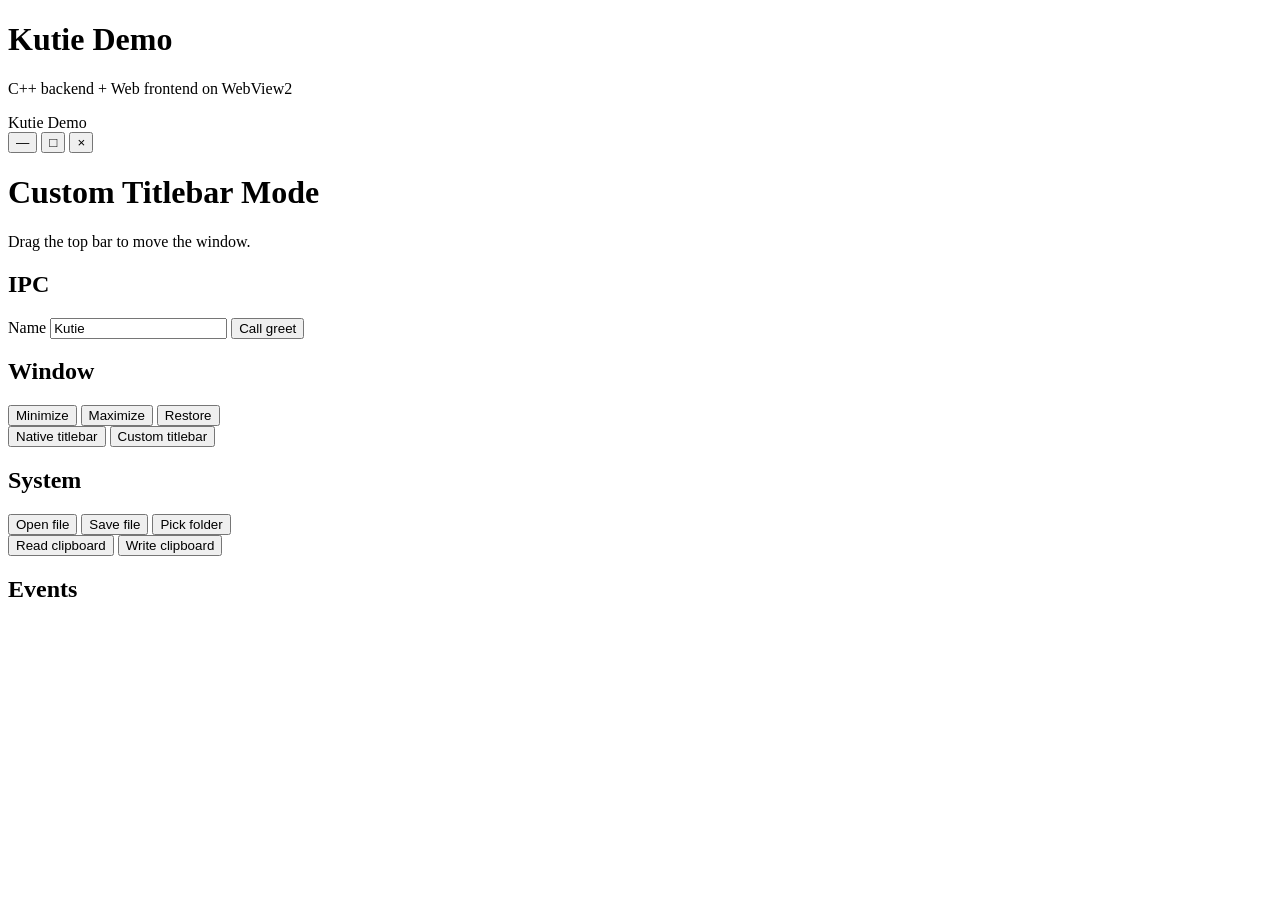
==== sample/frontend/index.html @ 28c6cc84 "Add Kutie Phase 1 Windows desktop framework. Introduce WebView2-based runtime with IPC, embedded ass" ====
<!DOCTYPE html>
<html lang="en">
<head>
  <meta charset="UTF-8">
  <meta name="viewport" content="width=device-width, initial-scale=1.0">
  <title>Kutie Demo</title>
  <link rel="stylesheet" href="/styles/main.css">
</head>
<body>
  <div id="native-chrome" class="hidden">
    <header class="page-header">
      <h1>Kutie Demo</h1>
      <p>C++ backend + Web frontend on WebView2</p>
    </header>
  </div>

  <div id="custom-chrome" class="hidden">
    <div class="titlebar" data-kutie-drag-region>
      <div class="titlebar-title">Kutie Demo</div>
      <div class="titlebar-controls">
        <button type="button" class="titlebar-btn" data-action="minimize" title="Minimize">—</button>
        <button type="button" class="titlebar-btn" data-action="maximize" title="Maximize">□</button>
        <button type="button" class="titlebar-btn close" data-action="close" title="Close">×</button>
      </div>
    </div>
    <header class="page-header framed">
      <h1>Custom Titlebar Mode</h1>
      <p>Drag the top bar to move the window.</p>
    </header>
  </div>

  <main class="content">
    <section class="card">
      <h2>IPC</h2>
      <label>
        Name
        <input id="name-input" type="text" value="Kutie">
      </label>
      <button id="btn-greet" type="button">Call greet</button>
      <pre id="greet-output" class="output"></pre>
    </section>

    <section class="card">
      <h2>Window</h2>
      <div class="row">
        <button id="btn-minimize" type="button">Minimize</button>
        <button id="btn-maximize" type="button">Maximize</button>
        <button id="btn-restore" type="button">Restore</button>
      </div>
      <div class="row">
        <button id="btn-native-titlebar" type="button">Native titlebar</button>
        <button id="btn-custom-titlebar" type="button">Custom titlebar</button>
      </div>
    </section>

    <section class="card">
      <h2>System</h2>
      <div class="row">
        <button id="btn-open-file" type="button">Open file</button>
        <button id="btn-save-file" type="button">Save file</button>
        <button id="btn-pick-folder" type="button">Pick folder</button>
      </div>
      <div class="row">
        <button id="btn-clipboard-read" type="button">Read clipboard</button>
        <button id="btn-clipboard-write" type="button">Write clipboard</button>
      </div>
      <pre id="system-output" class="output"></pre>
    </section>

    <section class="card">
      <h2>Events</h2>
      <pre id="event-log" class="output log"></pre>
    </section>
  </main>

  <script src="/scripts/app.js"></script>
</body>
</html>
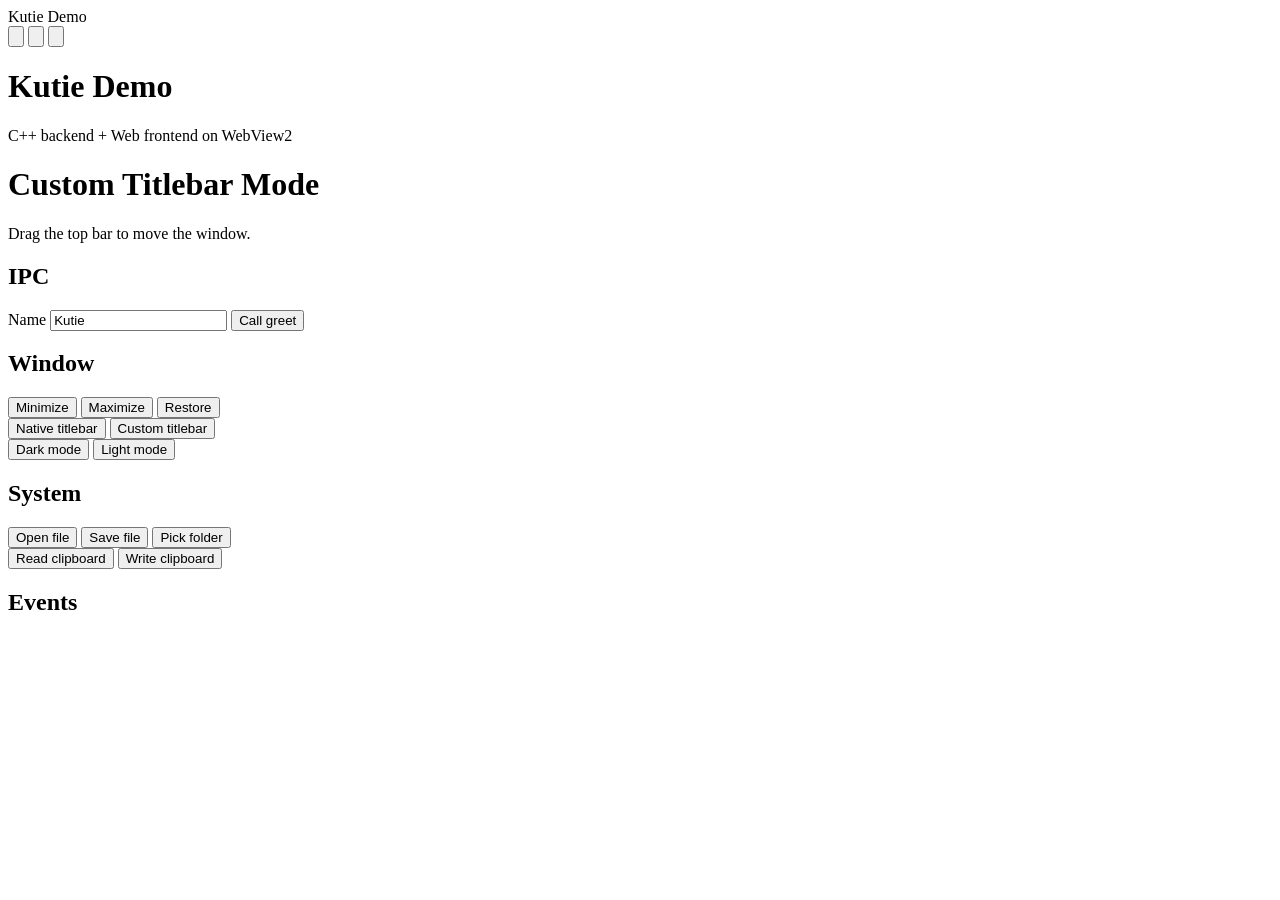
==== commit d2612f28: "Refactor sample titlebar and add shell.set_background for theme sync. Improve custom titlebar layout" ====
--- a/sample/frontend/index.html
+++ b/sample/frontend/index.html
@@ -1,5 +1,5 @@
 <!DOCTYPE html>
-<html lang="en">
+<html lang="en" data-theme="dark">
 <head>
   <meta charset="UTF-8">
   <meta name="viewport" content="width=device-width, initial-scale=1.0">
@@ -7,71 +7,82 @@
   <link rel="stylesheet" href="/styles/main.css">
 </head>
 <body>
-  <div id="native-chrome" class="hidden">
-    <header class="page-header">
-      <h1>Kutie Demo</h1>
-      <p>C++ backend + Web frontend on WebView2</p>
-    </header>
-  </div>
-
-  <div id="custom-chrome" class="hidden">
-    <div class="titlebar" data-kutie-drag-region>
+  <div id="app-root">
+    <header id="titlebar" class="titlebar hidden" data-kutie-drag-region>
       <div class="titlebar-title">Kutie Demo</div>
       <div class="titlebar-controls">
-        <button type="button" class="titlebar-btn" data-action="minimize" title="Minimize">—</button>
-        <button type="button" class="titlebar-btn" data-action="maximize" title="Maximize">□</button>
-        <button type="button" class="titlebar-btn close" data-action="close" title="Close">×</button>
+        <button type="button" class="titlebar-btn" data-action="minimize" title="Minimize" aria-label="Minimize">
+          <svg viewBox="0 0 12 12" aria-hidden="true"><rect x="1" y="5.5" width="10" height="1" fill="currentColor"/></svg>
+        </button>
+        <button type="button" class="titlebar-btn" data-action="maximize" title="Maximize" aria-label="Maximize">
+          <svg viewBox="0 0 12 12" aria-hidden="true"><rect x="1.5" y="1.5" width="9" height="9" fill="none" stroke="currentColor" stroke-width="1"/></svg>
+        </button>
+        <button type="button" class="titlebar-btn close" data-action="close" title="Close" aria-label="Close">
+          <svg viewBox="0 0 12 12" aria-hidden="true"><path d="M1 1 L11 11 M11 1 L1 11" stroke="currentColor" stroke-width="1.2" stroke-linecap="round"/></svg>
+        </button>
       </div>
+    </header>
+
+    <div class="app-scroll">
+      <header id="native-header" class="page-header">
+        <h1>Kutie Demo</h1>
+        <p>C++ backend + Web frontend on WebView2</p>
+      </header>
+
+      <header id="custom-header" class="page-header hidden">
+        <h1>Custom Titlebar Mode</h1>
+        <p>Drag the top bar to move the window.</p>
+      </header>
+
+      <main class="content">
+        <section class="card">
+          <h2>IPC</h2>
+          <label>
+            Name
+            <input id="name-input" type="text" value="Kutie">
+          </label>
+          <button id="btn-greet" type="button">Call greet</button>
+          <pre id="greet-output" class="output"></pre>
+        </section>
+
+        <section class="card">
+          <h2>Window</h2>
+          <div class="row">
+            <button id="btn-minimize" type="button">Minimize</button>
+            <button id="btn-maximize" type="button">Maximize</button>
+            <button id="btn-restore" type="button">Restore</button>
+          </div>
+          <div class="row">
+            <button id="btn-native-titlebar" type="button">Native titlebar</button>
+            <button id="btn-custom-titlebar" type="button">Custom titlebar</button>
+          </div>
+          <div class="row">
+            <button id="btn-theme-dark" type="button">Dark mode</button>
+            <button id="btn-theme-light" type="button">Light mode</button>
+          </div>
+        </section>
+
+        <section class="card">
+          <h2>System</h2>
+          <div class="row">
+            <button id="btn-open-file" type="button">Open file</button>
+            <button id="btn-save-file" type="button">Save file</button>
+            <button id="btn-pick-folder" type="button">Pick folder</button>
+          </div>
+          <div class="row">
+            <button id="btn-clipboard-read" type="button">Read clipboard</button>
+            <button id="btn-clipboard-write" type="button">Write clipboard</button>
+          </div>
+          <pre id="system-output" class="output"></pre>
+        </section>
+
+        <section class="card">
+          <h2>Events</h2>
+          <pre id="event-log" class="output log"></pre>
+        </section>
+      </main>
     </div>
-    <header class="page-header framed">
-      <h1>Custom Titlebar Mode</h1>
-      <p>Drag the top bar to move the window.</p>
-    </header>
   </div>
-
-  <main class="content">
-    <section class="card">
-      <h2>IPC</h2>
-      <label>
-        Name
-        <input id="name-input" type="text" value="Kutie">
-      </label>
-      <button id="btn-greet" type="button">Call greet</button>
-      <pre id="greet-output" class="output"></pre>
-    </section>
-
-    <section class="card">
-      <h2>Window</h2>
-      <div class="row">
-        <button id="btn-minimize" type="button">Minimize</button>
-        <button id="btn-maximize" type="button">Maximize</button>
-        <button id="btn-restore" type="button">Restore</button>
-      </div>
-      <div class="row">
-        <button id="btn-native-titlebar" type="button">Native titlebar</button>
-        <button id="btn-custom-titlebar" type="button">Custom titlebar</button>
-      </div>
-    </section>
-
-    <section class="card">
-      <h2>System</h2>
-      <div class="row">
-        <button id="btn-open-file" type="button">Open file</button>
-        <button id="btn-save-file" type="button">Save file</button>
-        <button id="btn-pick-folder" type="button">Pick folder</button>
-      </div>
-      <div class="row">
-        <button id="btn-clipboard-read" type="button">Read clipboard</button>
-        <button id="btn-clipboard-write" type="button">Write clipboard</button>
-      </div>
-      <pre id="system-output" class="output"></pre>
-    </section>
-
-    <section class="card">
-      <h2>Events</h2>
-      <pre id="event-log" class="output log"></pre>
-    </section>
-  </main>
 
   <script src="/scripts/app.js"></script>
 </body>
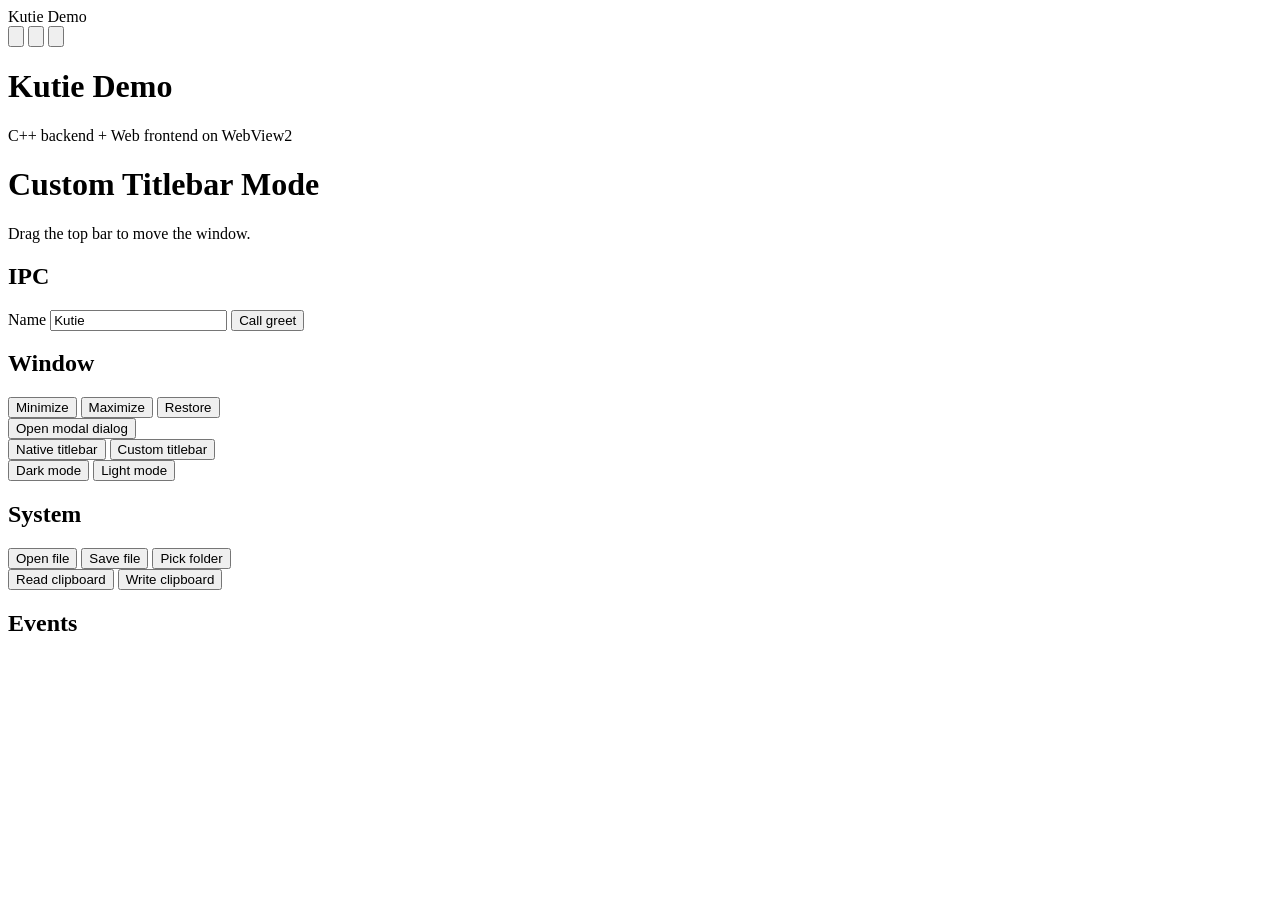
==== commit 2dc75455: "Replace IShell with Electron-style BrowserWindow API. Unified multi-window, modal support, window.* " ====
--- a/sample/frontend/index.html
+++ b/sample/frontend/index.html
@@ -53,6 +53,9 @@
             <button id="btn-restore" type="button">Restore</button>
           </div>
           <div class="row">
+            <button id="btn-open-modal" type="button">Open modal dialog</button>
+          </div>
+          <div class="row">
             <button id="btn-native-titlebar" type="button">Native titlebar</button>
             <button id="btn-custom-titlebar" type="button">Custom titlebar</button>
           </div>
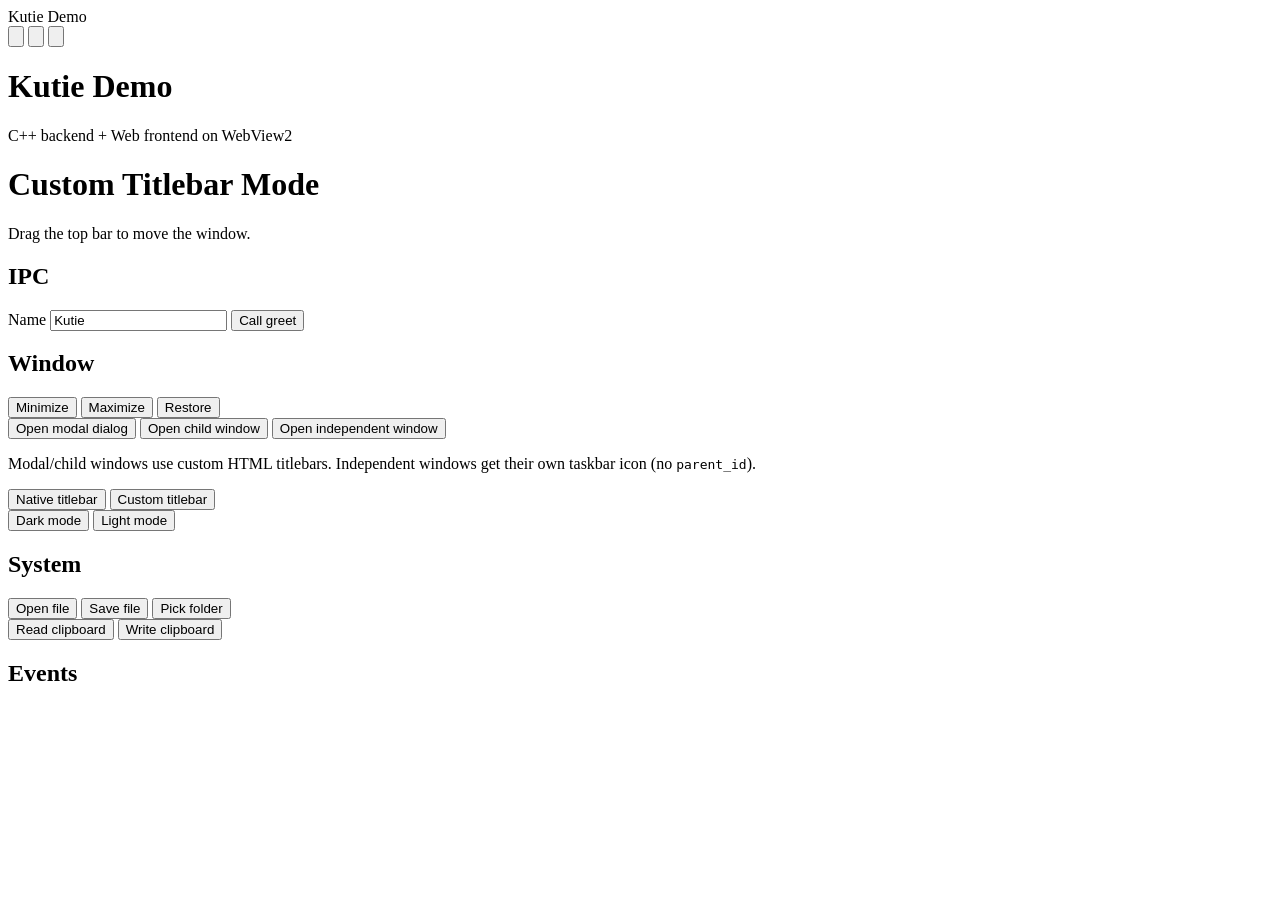
==== commit c45f3d8d: "Add child and standalone BrowserWindow samples with Windows taskbar fixes. Include sample screenshot" ====
--- a/sample/frontend/index.html
+++ b/sample/frontend/index.html
@@ -8,7 +8,7 @@
 </head>
 <body>
   <div id="app-root">
-    <header id="titlebar" class="titlebar hidden" data-kutie-drag-region>
+    <header id="titlebar" class="titlebar" data-kutie-drag-region>
       <div class="titlebar-title">Kutie Demo</div>
       <div class="titlebar-controls">
         <button type="button" class="titlebar-btn" data-action="minimize" title="Minimize" aria-label="Minimize">
@@ -24,12 +24,12 @@
     </header>
 
     <div class="app-scroll">
-      <header id="native-header" class="page-header">
+      <header id="native-header" class="page-header hidden">
         <h1>Kutie Demo</h1>
         <p>C++ backend + Web frontend on WebView2</p>
       </header>
 
-      <header id="custom-header" class="page-header hidden">
+      <header id="custom-header" class="page-header">
         <h1>Custom Titlebar Mode</h1>
         <p>Drag the top bar to move the window.</p>
       </header>
@@ -54,7 +54,10 @@
           </div>
           <div class="row">
             <button id="btn-open-modal" type="button">Open modal dialog</button>
+            <button id="btn-open-child" type="button">Open child window</button>
+            <button id="btn-open-standalone" type="button">Open independent window</button>
           </div>
+          <p class="hint">Modal/child windows use custom HTML titlebars. Independent windows get their own taskbar icon (no <code>parent_id</code>).</p>
           <div class="row">
             <button id="btn-native-titlebar" type="button">Native titlebar</button>
             <button id="btn-custom-titlebar" type="button">Custom titlebar</button>
